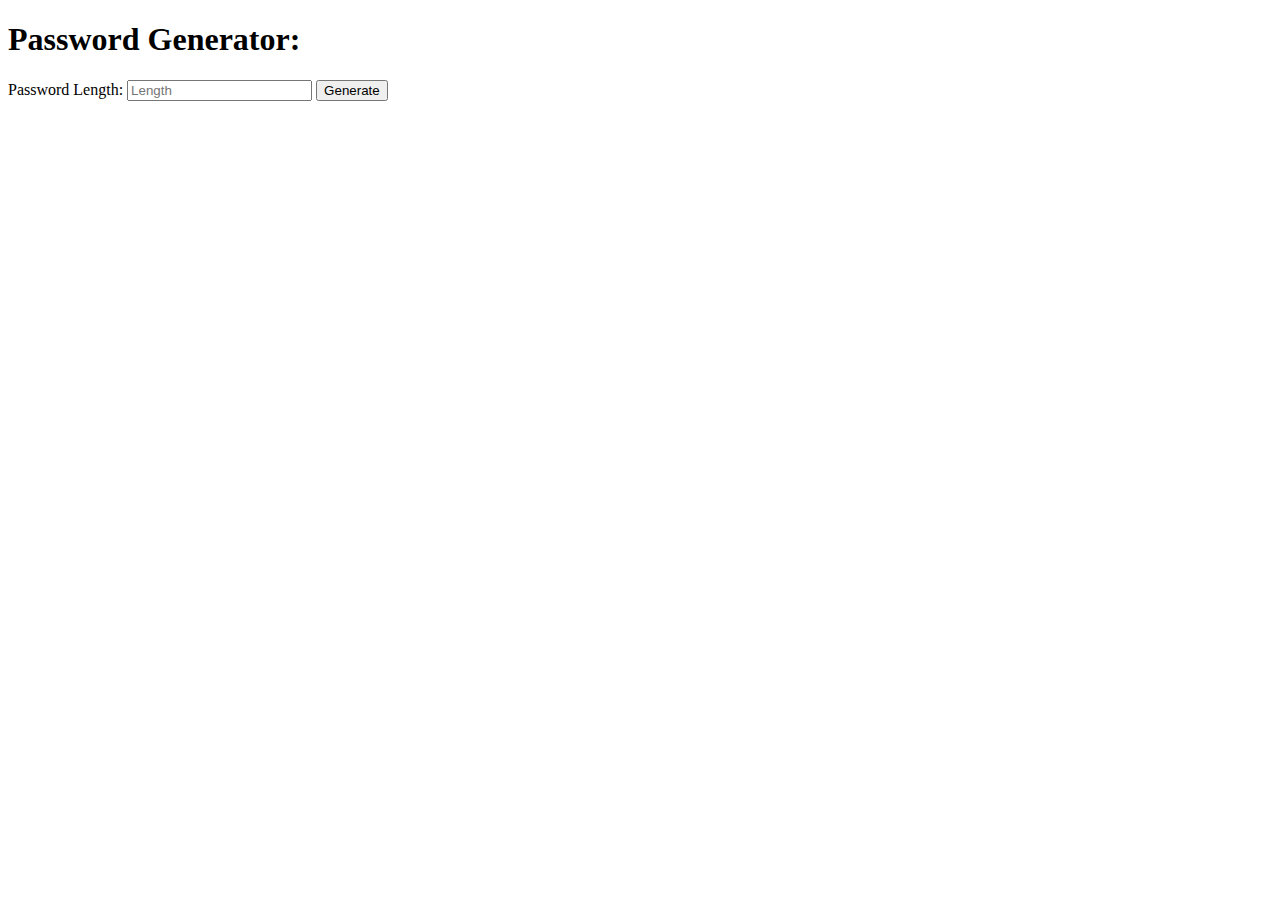
==== Password Generator/index.html @ e58989e6 "Passowrd Generator made into gui" ====
<!DOCTYPE html>
<html lang="en">

<head>
  <meta charset="UTF-8">
  <meta name="viewport" content="width=device-width, initial-scale=1.0">
  <title>Password Generator</title>
  <style>
   
  </style>
</head>

<body>
  <h1>Password Generator:</h1>
  <label for="length">Password Length:</label>
  <input id="length" type="number" min="1" placeholder="Length" />
  <button onclick="generate()">Generate</button>
  <p id="passwordResult"></p>

  <script defer src="script.js"></script>
</body>

</html>
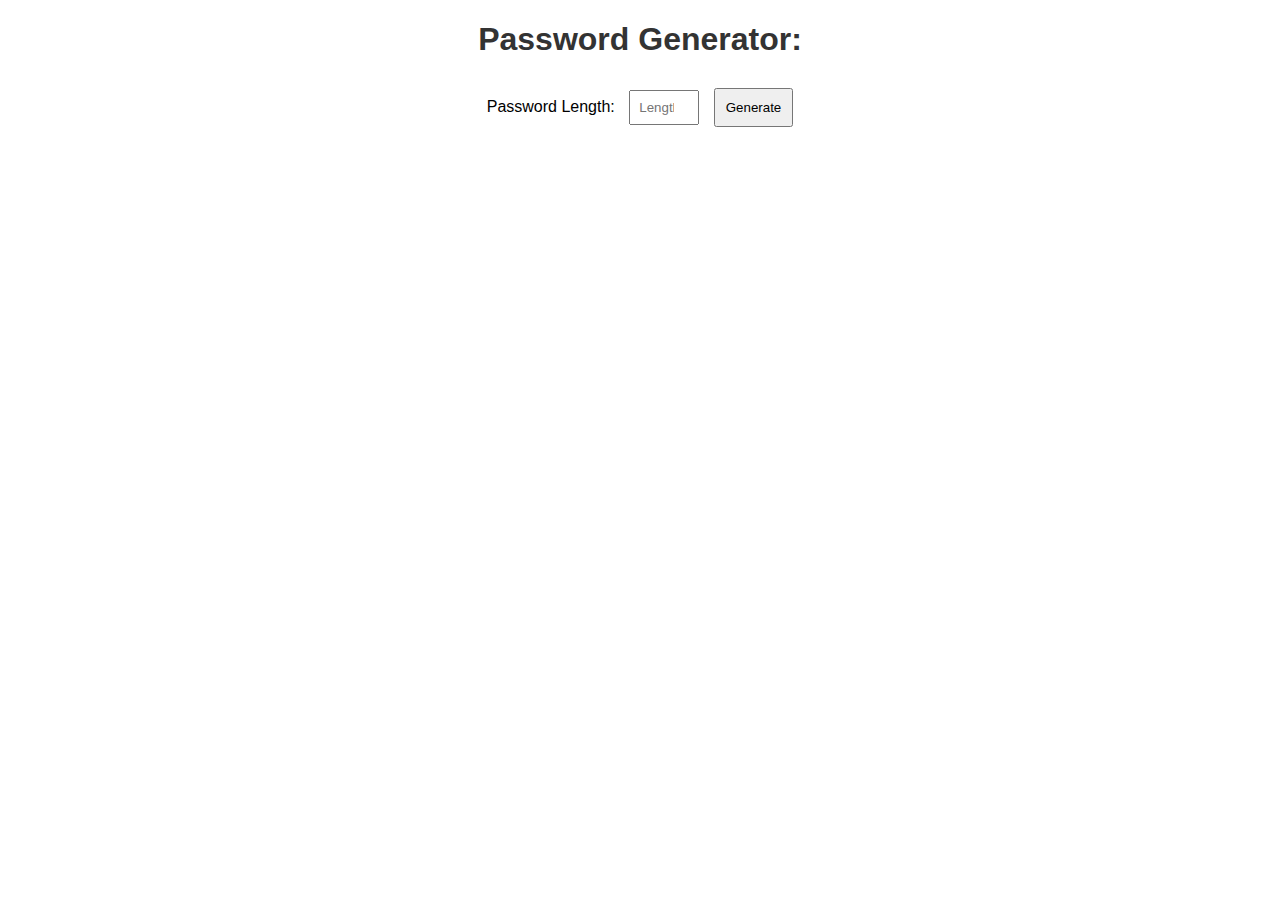
==== commit 8a31cef8: "It works and css is styled tooo. I hate CSS" ====
--- a/Password Generator/index.html
+++ b/Password Generator/index.html
@@ -1,23 +1,19 @@
 <!DOCTYPE html>
 <html lang="en">
+  <head>
+    <meta charset="UTF-8" />
+    <meta name="viewport" content="width=device-width, initial-scale=1.0" />
+    <title>Password Generator</title>
+    <link rel="stylesheet" href="style.css">
+  </head>
 
-<head>
-  <meta charset="UTF-8">
-  <meta name="viewport" content="width=device-width, initial-scale=1.0">
-  <title>Password Generator</title>
-  <style>
-   
-  </style>
-</head>
+  <body>
+    <h1>Password Generator:</h1>
+    <label for="length">Password Length:</label>
+    <input id="length" type="number" min="1" placeholder="Length" />
+    <button onclick="generate()">Generate</button>
+    <p id="passwordResult"></p>
 
-<body>
-  <h1>Password Generator:</h1>
-  <label for="length">Password Length:</label>
-  <input id="length" type="number" min="1" placeholder="Length" />
-  <button onclick="generate()">Generate</button>
-  <p id="passwordResult"></p>
-
-  <script defer src="script.js"></script>
-</body>
-
-</html>+    <script defer src="script.js"></script>
+  </body>
+</html>
--- a/Password Generator/style.css
+++ b/Password Generator/style.css
@@ -0,0 +1,26 @@
+body {
+  font-family: Arial, sans-serif;
+  text-align: center;
+  margin: 20px;
+}
+
+h1 {
+  color: #333;
+}
+
+input {
+  padding: 8px;
+  margin: 10px;
+  width: 50px;
+}
+
+button {
+  padding: 10px;
+  cursor: pointer;
+}
+
+p {
+  font-size: 18px;
+  margin-top: 20px;
+  color: #0066cc;
+}
